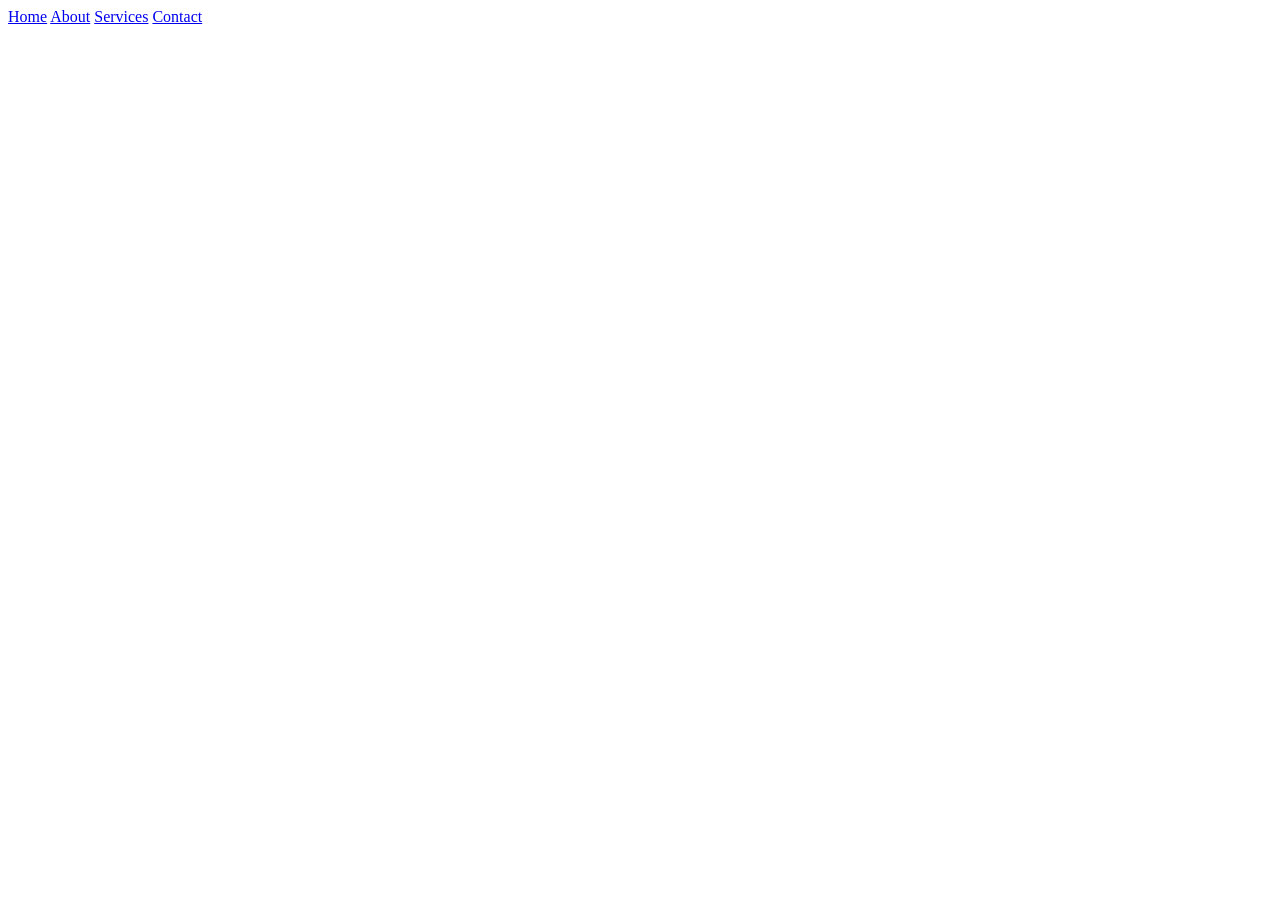
==== About.html @ 086fc94e "first commit" ====
<!DOCTYPE html>
<html lang="en">
<head>
    <meta charset="UTF-8">
    <meta name="viewport" content="width=device-width, initial-scale=1.0">
    <title>About Page</title>
</head>
<body>
     <header>
        <a href="./index.html">Home</a>
        <a href="./About.html">About</a>
        <a href="./Service.html">Services</a>
        <a href="./Contact.html">Contact</a>
    </header>
</body>
</html>
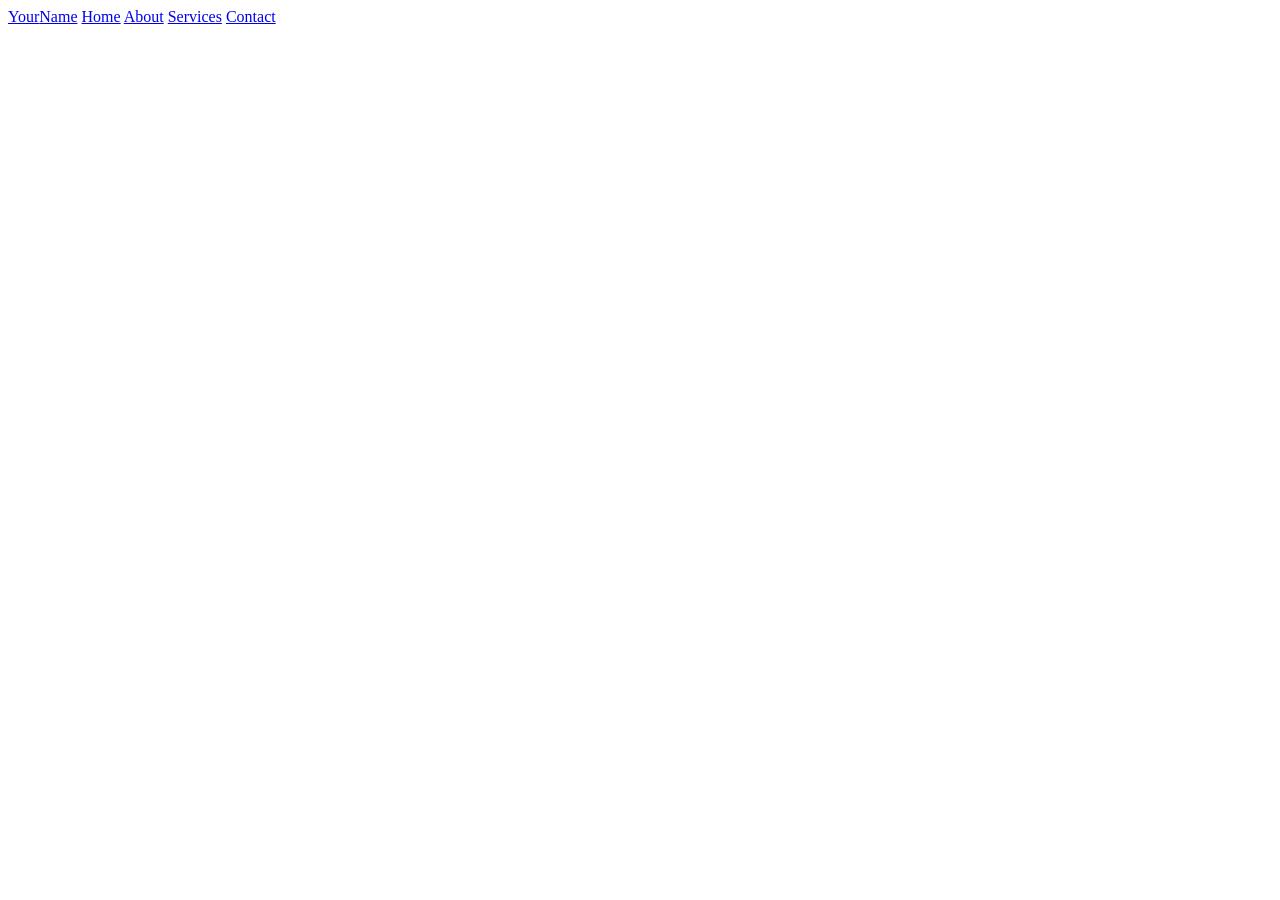
==== commit d035b899: "UI- updated Header in about,contact,servic pages" ====
--- a/About.html
+++ b/About.html
@@ -6,11 +6,15 @@
     <title>About Page</title>
 </head>
 <body>
-     <header>
-        <a href="./index.html">Home</a>
-        <a href="./About.html">About</a>
-        <a href="./Service.html">Services</a>
-        <a href="./Contact.html">Contact</a>
+ <header>
+        <div class="Nav-links">
+            <a href="./index.html" class="brand">Your<span>Name</span></a>
+            <a href="./index.html" class="active">Home</a>
+            <a href="./About.html">About</a>
+            <a href="./Service.html">Services</a>
+            <a href="./Contact.html">Contact</a>
+        </div>
+
     </header>
 </body>
 </html>
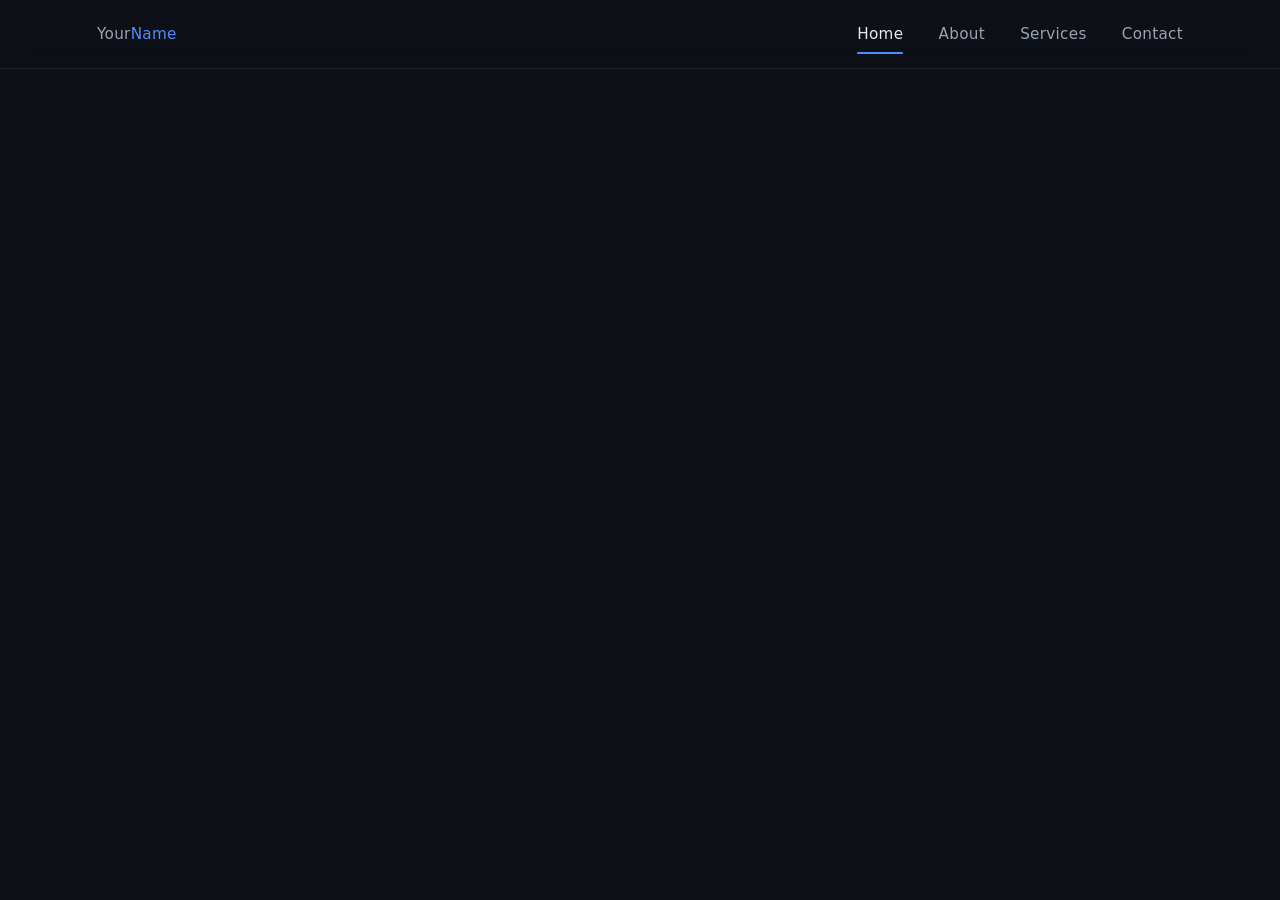
==== commit 92b6f4cb: "UI-Added style link in About,Contact,serice pages" ====
--- a/About.html
+++ b/About.html
@@ -3,6 +3,8 @@
 <head>
     <meta charset="UTF-8">
     <meta name="viewport" content="width=device-width, initial-scale=1.0">
+        <!-- Css File path -->
+    <link rel="stylesheet" href="style.css">
     <title>About Page</title>
 </head>
 <body>
--- a/style.css
+++ b/style.css
@@ -0,0 +1,100 @@
+/* ---------- Base reset & variables ---------- */
+:root {
+  --bg: #0e1117;
+  --surface: rgba(14, 17, 23, 0.85);
+  --text: #e6e8ec;
+  --muted: #9aa3b2;
+  --accent: #4f8cff;
+  --border: rgba(255, 255, 255, 0.08);
+  --font: "Segoe UI", system-ui, -apple-system, sans-serif;
+}
+
+* { margin: 0; padding: 0; box-sizing: border-box; }
+
+body {
+  font-family: var(--font);
+  background: var(--bg);
+  color: var(--text);
+  line-height: 1.6;
+}
+
+/* ---------- Header ---------- */
+header {
+  position: sticky;
+  top: 0;
+  z-index: 100;
+  background: var(--surface);
+  backdrop-filter: blur(12px);
+  border-bottom: 1px solid var(--border);
+}
+
+.Nav-links {
+  max-width: 1150px;
+  margin: 0 auto;
+  padding: 1.1rem 2rem;
+  display: flex;
+  align-items: center;
+  justify-content: flex-end;
+  gap: 2.2rem;
+}
+
+/* Brand sits on the left, links pushed right */
+.brand {
+  margin-right: auto;
+  font-size: 1.25rem;
+  font-weight: 700;
+  letter-spacing: -0.5px;
+  color: var(--text);
+  text-decoration: none;
+}
+.brand span { color: var(--accent); }
+
+/* ---------- Links ---------- */
+.Nav-links a {
+  position: relative;
+  color: var(--muted);
+  text-decoration: none;
+  font-size: 0.95rem;
+  font-weight: 500;
+  letter-spacing: 0.3px;
+  padding: 0.25rem 0;
+  transition: color 0.25s ease;
+}
+
+.Nav-links a::after {
+  content: "";
+  position: absolute;
+  left: 0;
+  bottom: -4px;
+  width: 0;
+  height: 2px;
+  background: var(--accent);
+  border-radius: 2px;
+  transition: width 0.28s ease;
+}
+
+.Nav-links a:hover { color: var(--text); }
+.Nav-links a:hover::after { width: 100%; }
+
+/* Current page */
+.Nav-links a.active { color: var(--text); }
+.Nav-links a.active::after { width: 100%; }
+
+/* Keyboard accessibility */
+.Nav-links a:focus-visible {
+  outline: 2px solid var(--accent);
+  outline-offset: 6px;
+  border-radius: 3px;
+}
+
+/* ---------- Mobile ---------- */
+@media (max-width: 640px) {
+  .Nav-links {
+    padding: 1rem 1.25rem;
+    gap: 1.2rem;
+    flex-wrap: wrap;
+    justify-content: center;
+  }
+  .brand { margin-right: 0; width: 100%; text-align: center; margin-bottom: 0.5rem; }
+  .Nav-links a { font-size: 0.875rem; }
+}
